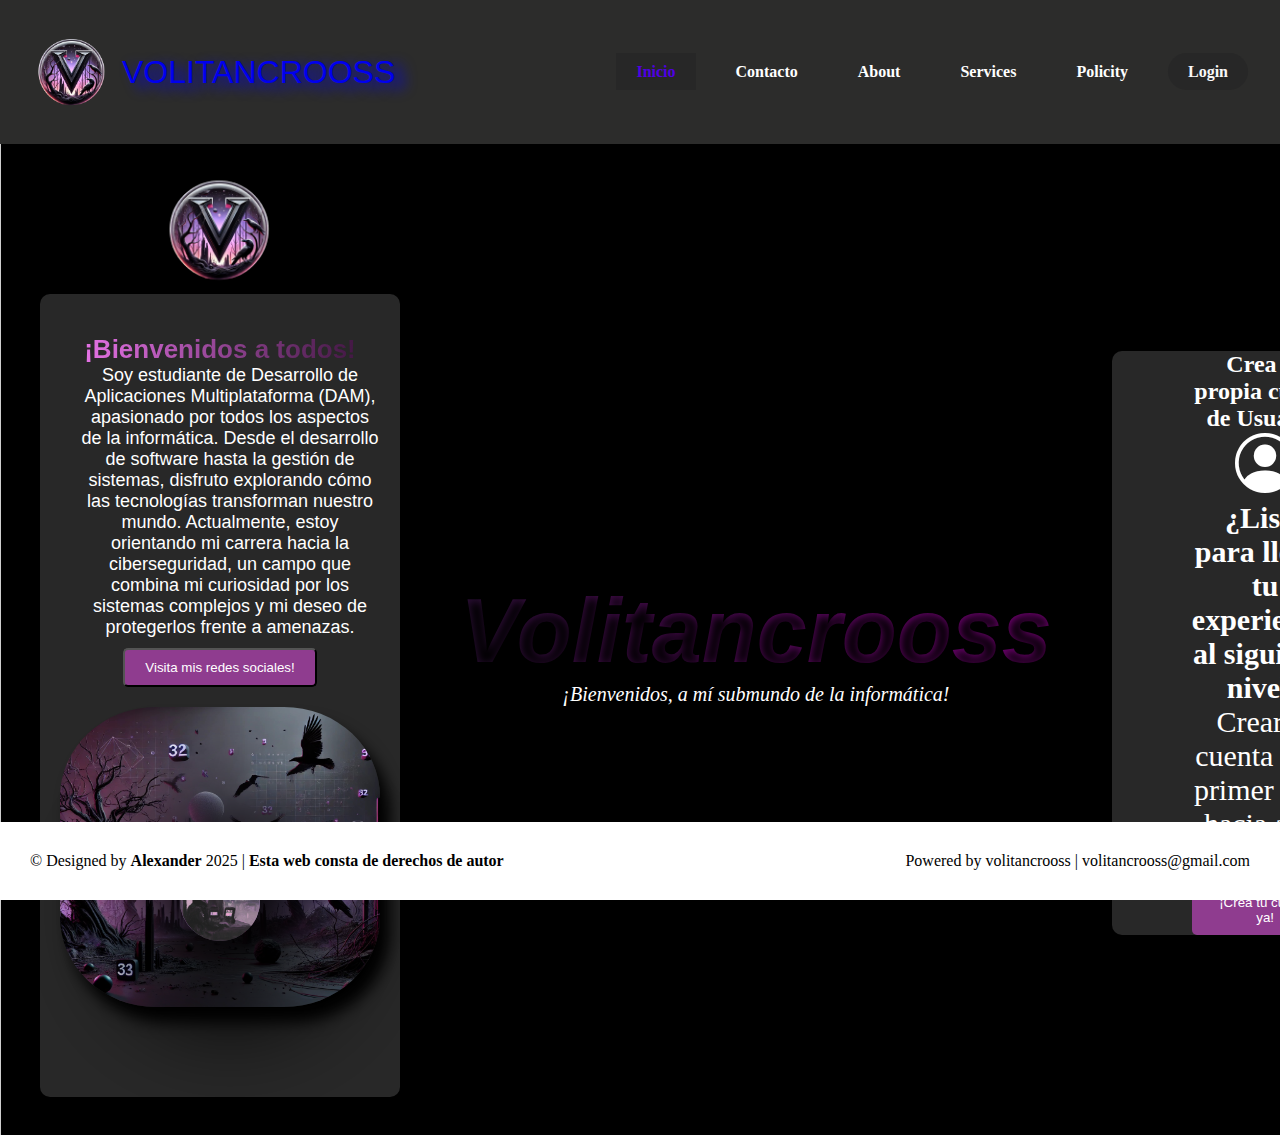
==== index.html @ 4f25a0d3 "Subida 2 Actualizado" ====
<!DOCTYPE html>
<html lang="en">
<head>
    <meta charset="UTF-8">
    <meta name="viewport" content="width=device-width, initial-scale=1.0">
    <link rel="stylesheet" href="style.css">
    <title>Web</title>
    <link rel="stylesheet" href="https://cdn.jsdelivr.net/npm/bootstrap-icons@1.11.3/font/bootstrap-icons.min.css">
</head>
<body>
    <header>
        <img src="assets/logo.png" alt="logo" class="logo">
        <h1 class="title"><a href="#">volitancrooss</a></h1>
        <button id="open" class="abrir"><i class="bi bi-list"></i></button>
        <nav class="nav" id="nav">
            <button id="cerrar" class="cerrar"><i class="bi bi-x-circle-fill"></i></button>
            <ul class="nav-list">
                <li><a href="#" class="activo">Inicio</a></li>
                <li><a href="#">Contacto</a></li>
                <li><a href="#">About</a></li>
                <li><a href="#">Services</a></li>
                <li><a href="#">Policity</a></li>
                <li><a href="#" class="login">Login</a></li>
            </ul>
        </nav>
    </header>
    <div class="web-content">
        <section class="presentation">
            <div class="columna content-1">
                <img src="assets/logo.png" alt="img">
                <div class="tarjeta-visita">
                    <h1>¡Bienvenidos a todos!</h1>
                    <p>Soy estudiante de Desarrollo de Aplicaciones Multiplataforma (DAM), apasionado por todos los aspectos de la informática. Desde el desarrollo de software hasta la gestión de sistemas, disfruto explorando cómo las tecnologías transforman nuestro mundo. Actualmente, estoy orientando mi carrera hacia la ciberseguridad, un campo que combina mi curiosidad por los sistemas complejos y mi deseo de protegerlos frente a amenazas.</p>
                    <button>Visita mis redes sociales!</button>
                    <br>
                    <img src="assets/socials.jpg" alt="img" class="fondo-img">
                    <img src="assets/hax0r.png" alt="post" class="circulo-img">
                </div>
            </div>
            <div class="columna content-2">    
                <h1>Volitancrooss</h1>
                <p>¡Bienvenidos, a mí submundo de la informática!</p>
                
            </div>
            <div class="columna content-3">
                <div class="tarjeta-login">
                    <h2>Crea tu propia cuenta de Usuario.</h2>
                    <i class="bi bi-person-circle"></i>
                    <p><strong>¿Listo para llevar tu experiencia al siguiente nivel?</strong> Crear tu cuenta es el primer paso hacia algo increíble.</p>
                    <button>¡Crea tu cuenta ya!</button>
                </div>
            </div>
        </section>
    </div>
    <footer>
        <p>&copy; Designed by <strong>Alexander</strong> 2025 | <strong>Esta web consta de derechos de autor</strong></p>
        <p>Powered by volitancrooss | volitancrooss@gmail.com</p>
    </footer>
    <script src="main.js"></script>
</body>
</html>
---- style.css ----
* {
    margin: 0;
    padding: 0;
    box-sizing: border-box;
    
}

body {
    
    
    background: url("/assets/bg.jpg") no-repeat;
    background-size: cover 100% 100vh;
    width: 100%;
    height: 60vh;
    
    
    
}

@media screen and (max-width: 768px) {
    body {
        background-size: auto 100%; 
        background-position: center top; 
        height: 160vh;
    }
}



header {
    display: flex;
    position: fixed;
    width: 100%;
    top: 0;
    align-items: center;
    justify-content: space-around;
    padding: 2rem;
    background-color: rgb(44, 44, 43);
    z-index: 100;
}

header h1 a {
    text-decoration: none;
}

header h1 a:hover {
    color: gray !important;
}


.logo{
    max-width: 5rem;
    background-color: transparent;
    cursor: pointer;
    flex-grow: 1;
    
}

.title {
    
    flex-grow: 3;
    font-family: Impact, Haettenschweiler, 'Arial Narrow Bold', sans-serif;
    font-weight: 100;
    text-transform: uppercase;
    text-shadow: 10px 5px 13px;
    padding: 0px 0px 0px 10px;
    
    
}


.nav-list {
    list-style: none;
    display: flex; 
    gap: 20px;
    background-color: transparent;
    flex-grow: 1;
    
    
}

.nav-list li a {
    text-decoration: none;
    color: white;
    font-weight: bold;
    background-color: transparent;
    padding: 10px 20px;
    
    transition: color 0.3s;
}

.nav-list li a:hover {
    color: #5000e4;
    background-color: rgb(39, 39, 39);
}

.nav-list li .activo {
    color: #5000e4;
    background-color: rgb(39, 39, 39);
}

.nav-list li .login {
    color: #f8f8f8;
    background-color: rgb(39, 39, 39);
    border-radius: 20px;
}

.nav-list li .login:hover {
    color: green;
}



.abrir, .cerrar {
    display: none;
}

@media screen and (max-width: 1020px) {
    .abrir, .cerrar {
        display: block;
        border: 0;
        font-size: 2rem;
        background-color: transparent;
        cursor: pointer;
    }

    .abrir {
        color: #ebebeb;
    }

    .cerrar {
        color: white;
    }

    .nav {
        opacity: 0;
        visibility: hidden;
    }

    .nav {

        display: flex;
        flex-direction: column;
        align-items: end;
        gap: 1rem;
        position: fixed;
        top: 0;
        right: 0;
        bottom: 0;
        padding: 2rem;
        background-color: rgb(15, 15, 15);
        box-shadow: 0 0 0 100vmax rgba(0, 0, 0, .5);
    }

    .nav.visible {
        opacity: 1;
        visibility: visible;
    }

    .nav-list {
        flex-direction: column;
        align-items: end;
    }

    .nav-list a {
        color: white;
    }

}

/* Web Content */

.web-content {
    width: 100%;
    
    position: relative;
    bottom: 130px;
}

.presentation {
    display: grid;
    grid-template-columns: 1fr 2fr 1fr;
    gap: 20px;
    padding: 0px 20px 0px 20px;
    height: 60vh;
    text-align: center;
    color: white;
    margin-top: 300px;

}

.columna {
    background-color: transparent !important;
    padding: 20px;
    text-align: center;
    border-radius: 8px;
    
    position: relative;
    bottom: 20px;
}



/* Contenido1 */



.content-1 img {
    width: 120px;
    max-width: 100%;
    position: relative;
    height: auto;
    z-index: 98;
    
}
/* Tarjeta de visita */

.content-1 .tarjeta-visita {
    background-color: rgba(82, 82, 82, 0.486);
    padding: 40px 20px 0px 20px;
    height: 75%;
    border-radius: 10px;
    margin-bottom: 0px;
}
.content-1 .tarjeta-visita h1 {
    font-size: 26px;
    font-family: 'Gill Sans', 'Gill Sans MT', Calibri, 'Trebuchet MS', sans-serif;
    background: linear-gradient(to right, rgb(243, 122, 243), rgb(52, 16, 53));
    -webkit-background-clip: text;
    -webkit-text-fill-color: transparent;
    
}


.content-1 .tarjeta-visita p {
    font-size: 18px;
    font-family: 'Gill Sans', 'Gill Sans MT', Calibri, 'Trebuchet MS', sans-serif;
    
    margin-left: 20px;
}

.content-1 .tarjeta-visita button {
    margin-top: 10px;
    background-color: rgb(143, 60, 143);
    color: white;
    padding: 10px 20px;
    border-radius: 5px;
    cursor: pointer;
}

.content-1 .tarjeta-visita button:hover {
    background-color: rgb(100, 32, 100);
}

.content-1 .tarjeta-visita .fondo-img {
    width: 90%;
    box-shadow: 10px 15px 15px black;
    margin-top: 20px;
    border-radius: 30%;
    
}

.content-1 .tarjeta-visita .circulo-img {
    width: 30%;
    margin-top: 20px;
    border-radius: 50%;
    box-shadow: 10px 10px 100px 70px rgb(0, 0, 0);
    position: relative;
    filter: hue-rotate(270deg);
    bottom: 300px;
    
    
}







/* Contenido2 */

.content-2 {
    position: relative;
    align-content: center;
}

.content-2 h1 {
    
    font-family: 'Gill Sans', 'Gill Sans MT', Calibri, 'Trebuchet MS', sans-serif;
    font-size: 90px;
    font-style: italic;
    background: linear-gradient(to left, purple, rgb(45, 16, 56));
    -webkit-background-clip: text;
    -webkit-text-fill-color: transparent;
    text-shadow: 1px 2px 10px black;
    align-content: center;
    
}


.content-2 p {
    max-width: 500px;
    margin: auto;
    font-style: italic;
    font-size: 20px;
}



/* Contenido3 */

.content-3 .tarjeta-login {
    background-color: rgba(82, 82, 82, 0.486);
    padding: 20px;
    padding: 40px 20px 70px 20px;
    border-radius: 10px;
}

.content-3 {
    position: relative;
    align-content: center;
}

.content-3 h2 {
    
    
}

.content-3 p {
    text-align: center;
    
    font-size: 30px;
}

.presentation .content-3 i {
    font-size: 60px;
    padding: 0px 0px;
}



.content-3 button {
    margin-top: 10px;
    background-color: rgb(143, 60, 143);
    color: white;
    border: none;
    padding: 10px 20px;
    border-radius: 5px;
    cursor: pointer;
}

/* Ajustes content dispositivos moviles */

/* Ajuste  para dispositivos móviles */
@media screen and (max-width: 2780px) {
    .content-1 .tarjeta-visita .circulo-img {
        bottom: 290px;
    }
}

@media screen and (max-width: 2500px) {
    
    

    .content-1 .tarjeta-visita .fondo-img {
        width: 100%;
        height: 500px;
    }

    .content-1 .tarjeta-visita .circulo-img {
        bottom: 240px;
        width: 25%;
    }
    
}



@media screen and (max-width: 1410px) {

    .content-1 .tarjeta-visita{
        
        height: 85%;
        
    }

    .content-1 .tarjeta-visita p {
        min-width: 300px;
    }
    .content-1 .tarjeta-visita .fondo-img {
        width: 400px;
        height: 300px;
    }
    .content-1 .tarjeta-visita .circulo-img {
        bottom: 170px;

    }

    .content-3 .tarjeta-login {
        padding: 0px 80px 0px 80px;
    }
}

@media screen and (max-width: 1255px) {
    
    .web-content {
        height: 100vh;
    }

    .presentation {
        grid-template-columns: 1fr; /* Cambia a una sola columna */
        gap: 10px; /* Ajusta el espacio entre los elementos */
        padding: 10px; /* Reduce el padding */
        margin-top: 150px; /* Ajusta el margen superior si es necesario */
    }

    .columna {
        padding: 130px 0px 110px 0px; /* Reduce el padding de las columnas */
    }

    .content-1 {
        order: 2;
    }

    .content-1 .tarjeta-visita .fondo-img {
        width: 500px !important;
        height: 400px;
        left: 100px;
        z-index: 87;
    }

    .content-1 .tarjeta-visita .circulo-img {
    
        width: 110px;
        right: 200px;
        border: 1px solid red;
        height: 15%;
        z-index: 88;
        bottom: 90px;
        
    }
    }

    @media screen and (max-width: 693px) {
    
        .content-1 .tarjeta-visita .fondo-img {
            width: 300px !important;
            height: 250px;
            left: 40px;
            
        }
        .content-1 .tarjeta-visita .circulo-img {
            width: 100px;
            bottom: 60px !important;
            right: 160px;
        }
    
        
    }

    


/* Footer */

footer {
    background-color: white;
    position: fixed;
    bottom: 0;
    width: 100%;
    padding: 30px;
    display: flex;
    justify-content: space-between;
    z-index: 99;
    
}
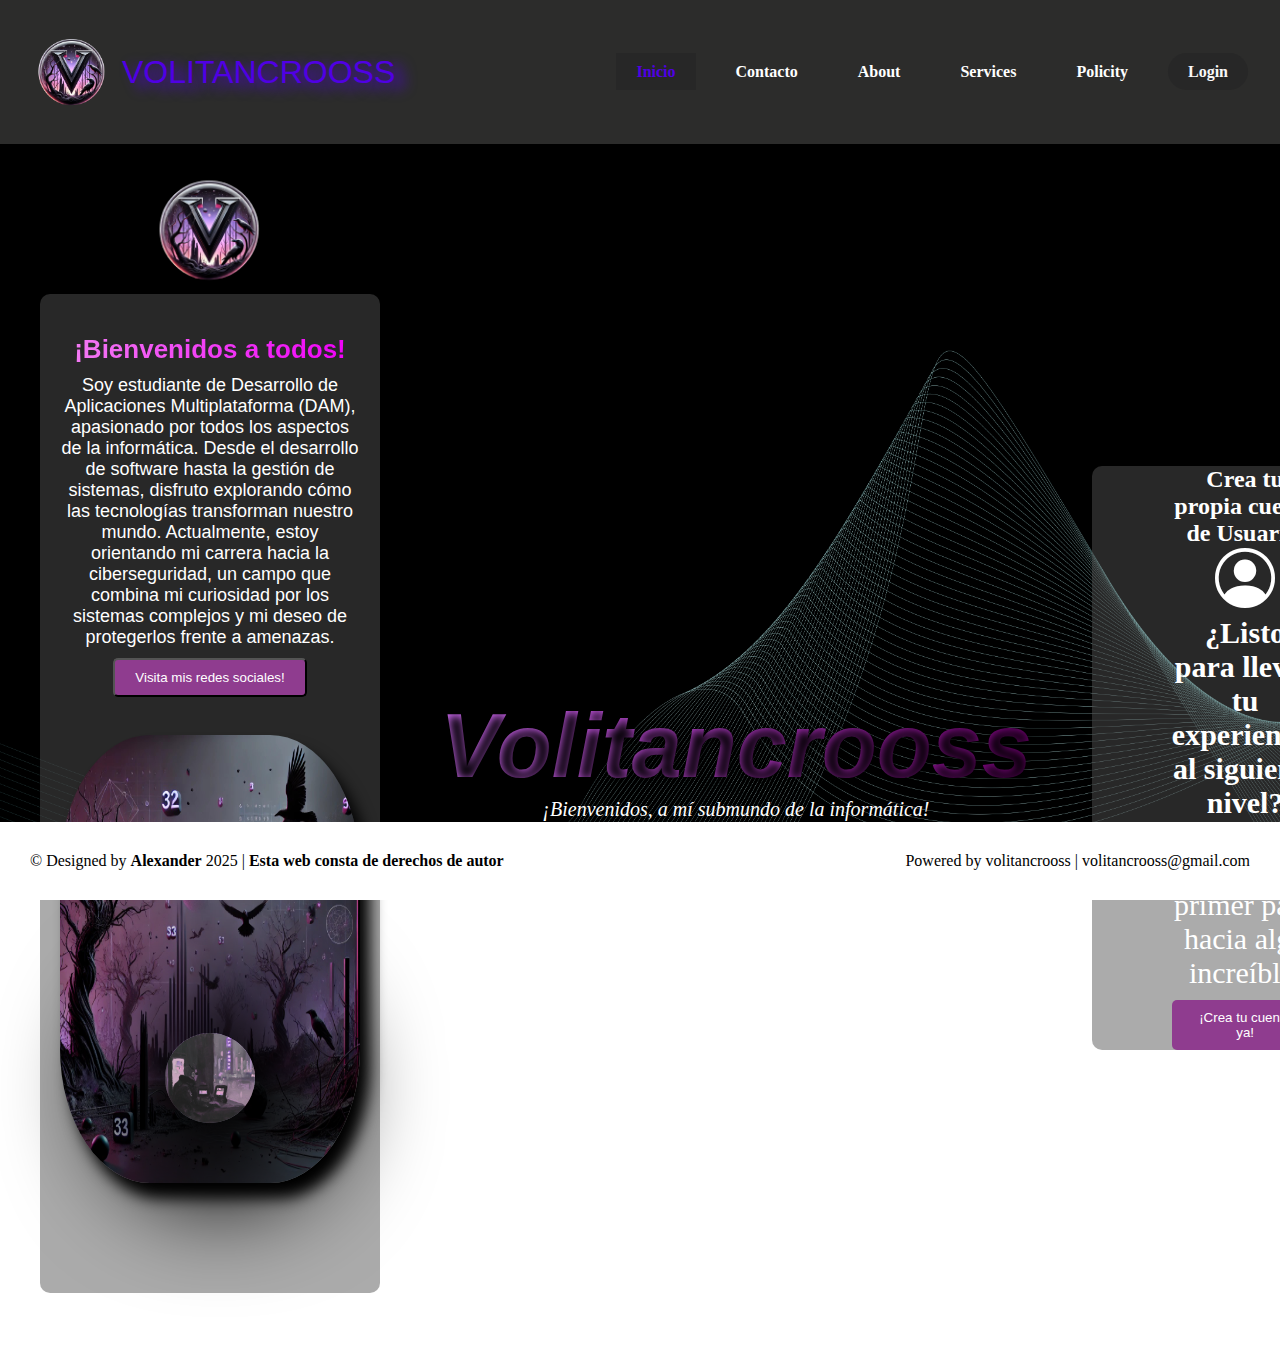
==== commit 6c466674: "Actualización: Feed finalizada" ====
--- a/index.html
+++ b/index.html
@@ -1,5 +1,5 @@
 <!DOCTYPE html>
-<html lang="en">
+<html lang="es">
 <head>
     <meta charset="UTF-8">
     <meta name="viewport" content="width=device-width, initial-scale=1.0">
@@ -12,7 +12,7 @@
         <img src="assets/logo.png" alt="logo" class="logo">
         <h1 class="title"><a href="#">volitancrooss</a></h1>
         <button id="open" class="abrir"><i class="bi bi-list"></i></button>
-        <nav class="nav" id="nav">
+        <nav>
             <button id="cerrar" class="cerrar"><i class="bi bi-x-circle-fill"></i></button>
             <ul class="nav-list">
                 <li><a href="#" class="activo">Inicio</a></li>
@@ -24,7 +24,7 @@
             </ul>
         </nav>
     </header>
-    <div class="web-content">
+    <main class="web-content">
         <section class="presentation">
             <div class="columna content-1">
                 <img src="assets/logo.png" alt="img">
@@ -51,7 +51,7 @@
                 </div>
             </div>
         </section>
-    </div>
+    </main>
     <footer>
         <p>&copy; Designed by <strong>Alexander</strong> 2025 | <strong>Esta web consta de derechos de autor</strong></p>
         <p>Powered by volitancrooss | volitancrooss@gmail.com</p>
--- a/style.css
+++ b/style.css
@@ -6,22 +6,29 @@
 }
 
 body {
-    
-    
-    background: url("/assets/bg.jpg") no-repeat;
-    background-size: cover 100% 100vh;
+    background: url("assets/bg.jpg") no-repeat center center fixed;
+    background-size: cover;
     width: 100%;
-    height: 60vh;
-    
-    
-    
-}
-
+    height: 40vh;
+    margin: 0;
+    padding: 0;
+    box-sizing: border-box;
+}
+
+/* Media queries para diferentes tamaños de pantalla */
 @media screen and (max-width: 768px) {
     body {
-        background-size: auto 100%; 
-        background-position: center top; 
-        height: 160vh;
+        background-size: cover;
+        background-position: center top;
+        height: 100vh;
+    }
+}
+
+@media screen and (max-width: 1255px) {
+    body {
+        background-size: cover;
+        background-position: center center;
+        height: 100vh;
     }
 }
 
@@ -40,6 +47,7 @@
 }
 
 header h1 a {
+    color: #5000e4;
     text-decoration: none;
 }
 
@@ -132,12 +140,12 @@
         color: white;
     }
 
-    .nav {
+    nav {
         opacity: 0;
         visibility: hidden;
     }
 
-    .nav {
+    nav {
 
         display: flex;
         flex-direction: column;
@@ -225,9 +233,10 @@
 .content-1 .tarjeta-visita h1 {
     font-size: 26px;
     font-family: 'Gill Sans', 'Gill Sans MT', Calibri, 'Trebuchet MS', sans-serif;
-    background: linear-gradient(to right, rgb(243, 122, 243), rgb(52, 16, 53));
+    background: linear-gradient(to right, rgb(243, 122, 243), rgb(240, 2, 248));
     -webkit-background-clip: text;
     -webkit-text-fill-color: transparent;
+    
     
 }
 
@@ -236,7 +245,7 @@
     font-size: 18px;
     font-family: 'Gill Sans', 'Gill Sans MT', Calibri, 'Trebuchet MS', sans-serif;
     
-    margin-left: 20px;
+    margin-top: 10px;
 }
 
 .content-1 .tarjeta-visita button {
@@ -252,22 +261,32 @@
     background-color: rgb(100, 32, 100);
 }
 
+.content-1 .tarjeta-visita {
+    display: flex;
+    justify-content: center;
+    align-items: center;
+    flex-direction: column;
+}
+
 .content-1 .tarjeta-visita .fondo-img {
-    width: 90%;
+    width: 100%;
     box-shadow: 10px 15px 15px black;
     margin-top: 20px;
+    margin-left: 0px;
     border-radius: 30%;
+    height: 25vh !important;
+    left: 0px;
     
 }
 
 .content-1 .tarjeta-visita .circulo-img {
-    width: 30%;
+    width: 25%;
     margin-top: 20px;
     border-radius: 50%;
     box-shadow: 10px 10px 100px 70px rgb(0, 0, 0);
-    position: relative;
+    
     filter: hue-rotate(270deg);
-    bottom: 300px;
+    bottom: 160px !important;
     
     
 }
@@ -290,7 +309,7 @@
     font-family: 'Gill Sans', 'Gill Sans MT', Calibri, 'Trebuchet MS', sans-serif;
     font-size: 90px;
     font-style: italic;
-    background: linear-gradient(to left, purple, rgb(45, 16, 56));
+    background: linear-gradient(to left, purple, rgb(217, 112, 255));
     -webkit-background-clip: text;
     -webkit-text-fill-color: transparent;
     text-shadow: 1px 2px 10px black;
@@ -322,10 +341,7 @@
     align-content: center;
 }
 
-.content-3 h2 {
-    
-    
-}
+
 
 .content-3 p {
     text-align: center;
@@ -353,29 +369,63 @@
 /* Ajustes content dispositivos moviles */
 
 /* Ajuste  para dispositivos móviles */
+
+@media screen and (max-width: 2800px) {
+    
+    
+
+    .content-1 .tarjeta-visita .fondo-img {
+        width: 500px !important;
+        height: 500px !important;
+    }
+
+    .content-1 .tarjeta-visita .circulo-img {
+        width: 30% !important;
+        bottom: 300px !important;
+    }
+    
+}
+
+@media screen and (min-width: 2800px) {
+    
+    
+
+    .content-1 .tarjeta-visita .fondo-img {
+        width: 500px !important;
+        height: 500px !important;
+    }
+
+    .content-1 .tarjeta-visita .circulo-img {
+        width: 30% !important;
+        bottom: 300px !important;
+    }
+    
+}
+
+
 @media screen and (max-width: 2780px) {
     .content-1 .tarjeta-visita .circulo-img {
-        bottom: 290px;
-    }
-}
-
-@media screen and (max-width: 2500px) {
-    
-    
-
+        bottom: 240px !important;
+    }
+}
+
+
+@media screen and (min-width: 1411px) {
+    .content-1 .tarjeta-visita{
+        
+        height: 83%;
+        
+    }
+    
     .content-1 .tarjeta-visita .fondo-img {
-        width: 100%;
-        height: 500px;
-    }
-
+        width: 400px;
+        height: 210px;
+    }
     .content-1 .tarjeta-visita .circulo-img {
-        bottom: 240px;
-        width: 25%;
-    }
-    
-}
-
-
+        bottom: 130px;
+
+    }
+}
 
 @media screen and (max-width: 1410px) {
 
@@ -393,7 +443,7 @@
         height: 300px;
     }
     .content-1 .tarjeta-visita .circulo-img {
-        bottom: 170px;
+        bottom: 170px !important;
 
     }
 
@@ -403,6 +453,7 @@
 }
 
 @media screen and (max-width: 1255px) {
+    
     
     .web-content {
         height: 100vh;
@@ -416,7 +467,7 @@
     }
 
     .columna {
-        padding: 130px 0px 110px 0px; /* Reduce el padding de las columnas */
+        padding: 10px 0px 110px 0px; /* Reduce el padding de las columnas */
     }
 
     .content-1 {
@@ -426,34 +477,65 @@
     .content-1 .tarjeta-visita .fondo-img {
         width: 500px !important;
         height: 400px;
-        left: 100px;
+        
         z-index: 87;
     }
 
     .content-1 .tarjeta-visita .circulo-img {
     
-        width: 110px;
-        right: 200px;
+        width: 170px !important;
+        
         border: 1px solid red;
-        height: 15%;
+        height: 20%;
         z-index: 88;
-        bottom: 90px;
-        
-    }
-    }
+        bottom: 300px !important;
+
+        
+    }
+    .content-2 h1 {
+        font-size: 50px;
+        margin-top: 140px !important;
+    }
+}
 
     @media screen and (max-width: 693px) {
     
         .content-1 .tarjeta-visita .fondo-img {
-            width: 300px !important;
+            width: 400px !important;
             height: 250px;
-            left: 40px;
+            
+            
+        }
+        .content-1 .tarjeta-visita .circulo-img {
+            width: 100px !important;
+            height: 100px;
+            bottom: 230px !important;
+            
+        }
+    
+        
+    }
+
+    @media screen and (max-width: 463px) {
+    
+        .content-1 .tarjeta-visita {
+            background: transparent;
+        }
+        
+        .content-1 .tarjeta-visita .fondo-img {
+            width: 320px !important;
+            height: 250px;
+            left: 0px !important;
             
         }
         .content-1 .tarjeta-visita .circulo-img {
             width: 100px;
-            bottom: 60px !important;
-            right: 160px;
+            bottom: 220px !important;
+            right: 0px;
+        }
+
+        .content-3 .tarjeta-login {
+            background: transparent;
         }
     
         
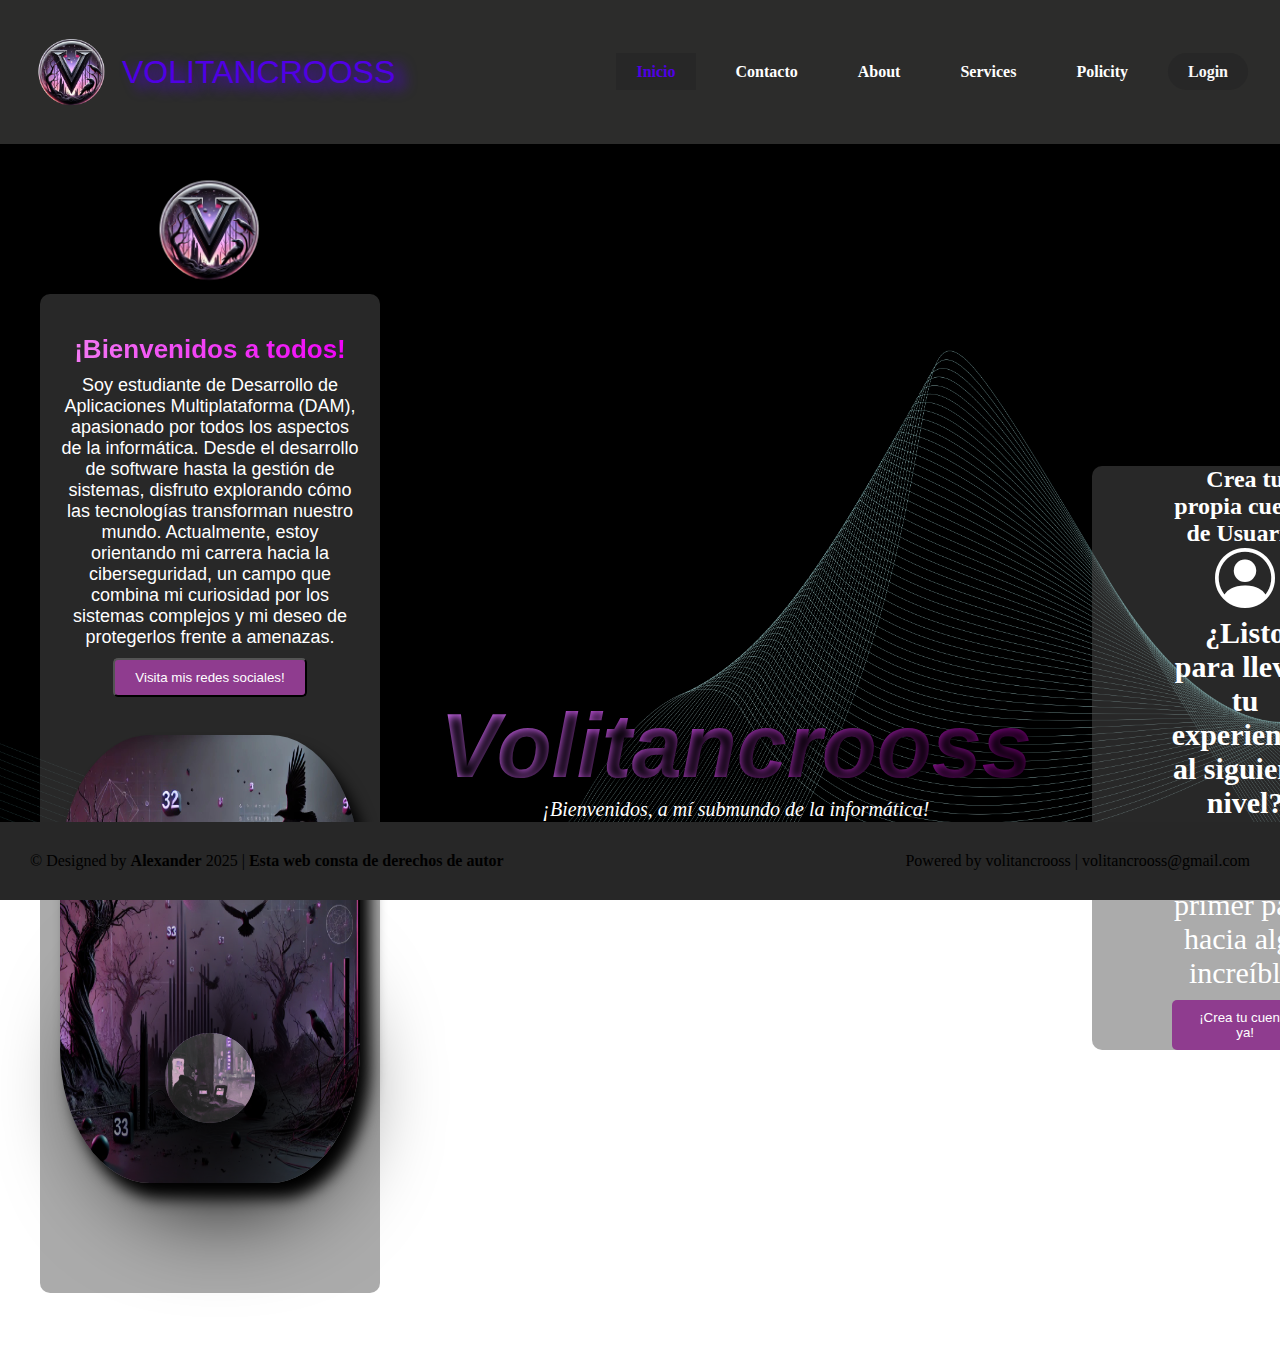
==== commit 5adea9ac: "Mover archivos al directorio raíz para GitHub Pages" ====
--- a/index.html
+++ b/index.html
@@ -12,15 +12,15 @@
         <img src="assets/logo.png" alt="logo" class="logo">
         <h1 class="title"><a href="#">volitancrooss</a></h1>
         <button id="open" class="abrir"><i class="bi bi-list"></i></button>
-        <nav>
+        <nav class="nav" id="nav">
             <button id="cerrar" class="cerrar"><i class="bi bi-x-circle-fill"></i></button>
             <ul class="nav-list">
-                <li><a href="#" class="activo">Inicio</a></li>
+                <li><a href="index.html" class="activo">Inicio</a></li>
                 <li><a href="#">Contacto</a></li>
                 <li><a href="#">About</a></li>
                 <li><a href="#">Services</a></li>
                 <li><a href="#">Policity</a></li>
-                <li><a href="#" class="login">Login</a></li>
+                <li><a href="login/login.html" class="login">Login</a></li>
             </ul>
         </nav>
     </header>
--- a/style.css
+++ b/style.css
@@ -234,6 +234,7 @@
     font-size: 26px;
     font-family: 'Gill Sans', 'Gill Sans MT', Calibri, 'Trebuchet MS', sans-serif;
     background: linear-gradient(to right, rgb(243, 122, 243), rgb(240, 2, 248));
+    background-clip: text;
     -webkit-background-clip: text;
     -webkit-text-fill-color: transparent;
     
@@ -310,7 +311,7 @@
     font-size: 90px;
     font-style: italic;
     background: linear-gradient(to left, purple, rgb(217, 112, 255));
-    -webkit-background-clip: text;
+    background-clip: text;
     -webkit-text-fill-color: transparent;
     text-shadow: 1px 2px 10px black;
     align-content: center;
@@ -547,8 +548,8 @@
 /* Footer */
 
 footer {
-    background-color: white;
-    position: fixed;
+    background-color: rgb(39, 39, 39);
+    position: fixed ;
     bottom: 0;
     width: 100%;
     padding: 30px;
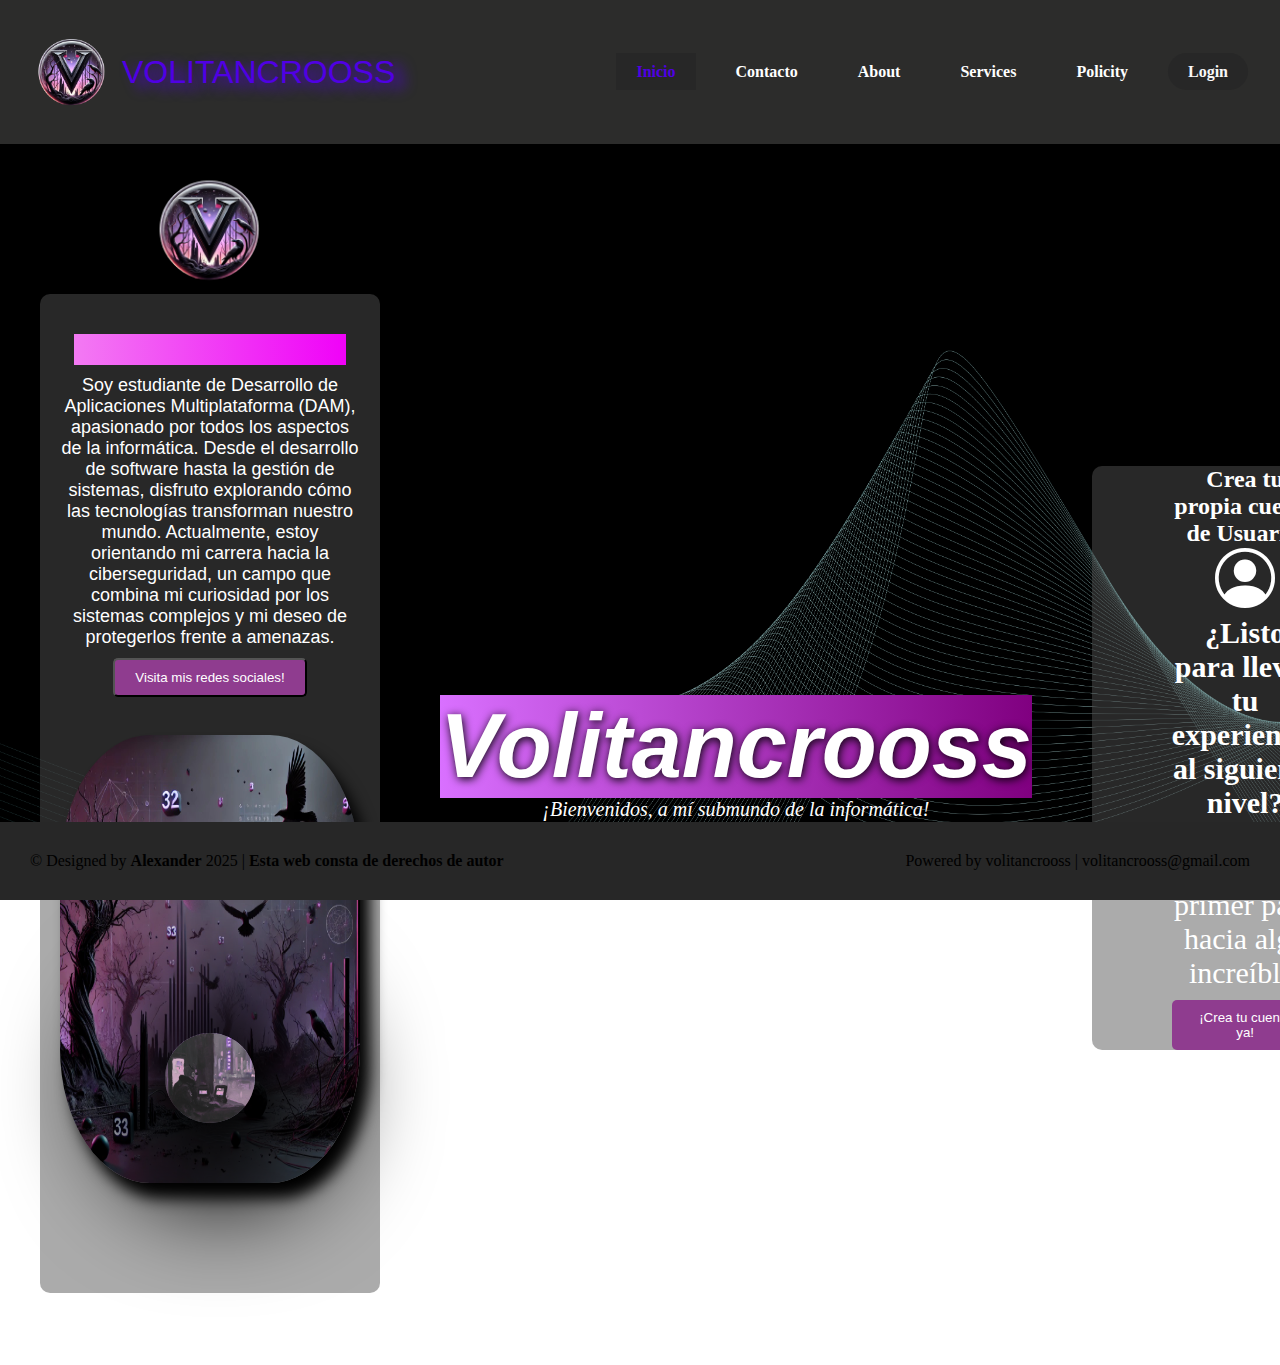
==== commit 67a36c47: "Resolver Conflictos" ====
--- a/index.html
+++ b/index.html
@@ -12,7 +12,7 @@
         <img src="assets/logo.png" alt="logo" class="logo">
         <h1 class="title"><a href="#">volitancrooss</a></h1>
         <button id="open" class="abrir"><i class="bi bi-list"></i></button>
-        <nav class="nav" id="nav">
+        <nav>
             <button id="cerrar" class="cerrar"><i class="bi bi-x-circle-fill"></i></button>
             <ul class="nav-list">
                 <li><a href="index.html" class="activo">Inicio</a></li>
--- a/style.css
+++ b/style.css
@@ -234,7 +234,10 @@
     font-size: 26px;
     font-family: 'Gill Sans', 'Gill Sans MT', Calibri, 'Trebuchet MS', sans-serif;
     background: linear-gradient(to right, rgb(243, 122, 243), rgb(240, 2, 248));
+<<<<<<< HEAD
     background-clip: text;
+=======
+>>>>>>> 6c46667420c534d3c21b2219b3b619f3442063d0
     -webkit-background-clip: text;
     -webkit-text-fill-color: transparent;
     
@@ -311,7 +314,11 @@
     font-size: 90px;
     font-style: italic;
     background: linear-gradient(to left, purple, rgb(217, 112, 255));
+<<<<<<< HEAD
     background-clip: text;
+=======
+    -webkit-background-clip: text;
+>>>>>>> 6c46667420c534d3c21b2219b3b619f3442063d0
     -webkit-text-fill-color: transparent;
     text-shadow: 1px 2px 10px black;
     align-content: center;
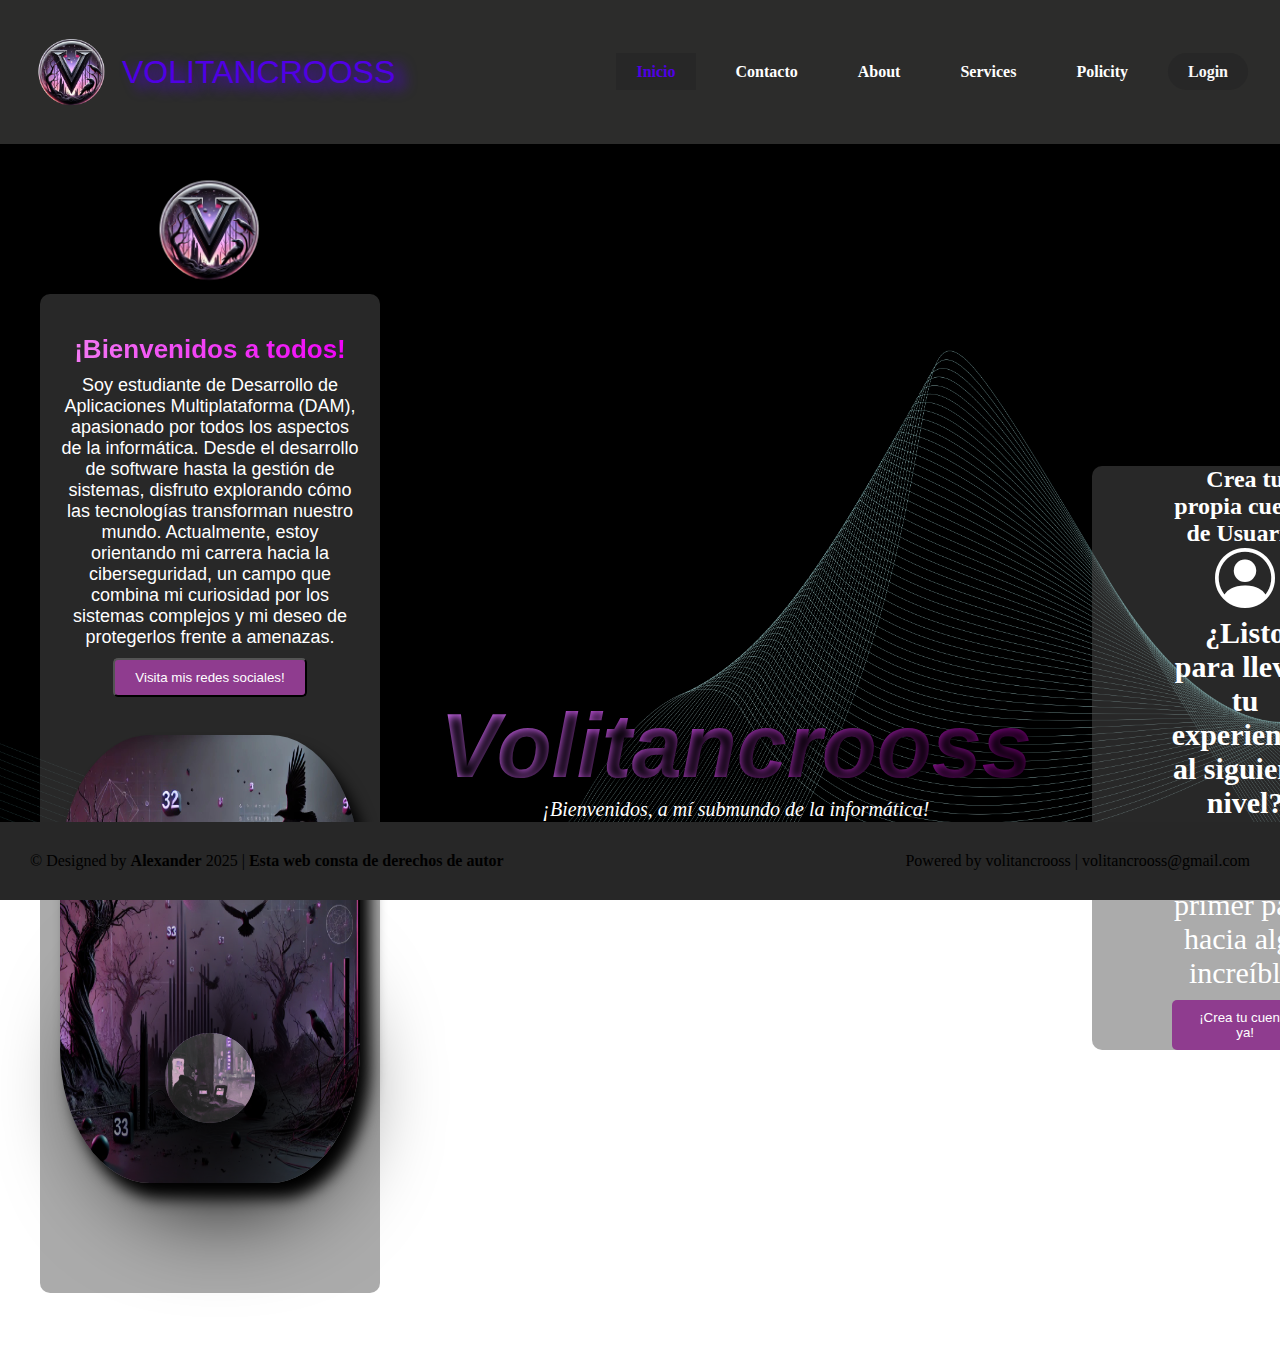
==== commit efed47d5: "Actualizando: Numero 8 (Pruebas)" ====
--- a/index.html
+++ b/index.html
@@ -8,54 +8,56 @@
     <link rel="stylesheet" href="https://cdn.jsdelivr.net/npm/bootstrap-icons@1.11.3/font/bootstrap-icons.min.css">
 </head>
 <body>
-    <header>
-        <img src="assets/logo.png" alt="logo" class="logo">
-        <h1 class="title"><a href="#">volitancrooss</a></h1>
-        <button id="open" class="abrir"><i class="bi bi-list"></i></button>
-        <nav>
-            <button id="cerrar" class="cerrar"><i class="bi bi-x-circle-fill"></i></button>
-            <ul class="nav-list">
-                <li><a href="index.html" class="activo">Inicio</a></li>
-                <li><a href="#">Contacto</a></li>
-                <li><a href="#">About</a></li>
-                <li><a href="#">Services</a></li>
-                <li><a href="#">Policity</a></li>
-                <li><a href="login/login.html" class="login">Login</a></li>
-            </ul>
-        </nav>
-    </header>
-    <main class="web-content">
-        <section class="presentation">
-            <div class="columna content-1">
-                <img src="assets/logo.png" alt="img">
-                <div class="tarjeta-visita">
-                    <h1>¡Bienvenidos a todos!</h1>
-                    <p>Soy estudiante de Desarrollo de Aplicaciones Multiplataforma (DAM), apasionado por todos los aspectos de la informática. Desde el desarrollo de software hasta la gestión de sistemas, disfruto explorando cómo las tecnologías transforman nuestro mundo. Actualmente, estoy orientando mi carrera hacia la ciberseguridad, un campo que combina mi curiosidad por los sistemas complejos y mi deseo de protegerlos frente a amenazas.</p>
-                    <button>Visita mis redes sociales!</button>
-                    <br>
-                    <img src="assets/socials.jpg" alt="img" class="fondo-img">
-                    <img src="assets/hax0r.png" alt="post" class="circulo-img">
+    <div class="container">
+        <header>
+            <img src="assets/logo.png" alt="logo" class="logo">
+            <h1 class="title"><a href="#">volitancrooss</a></h1>
+            <button id="open" class="abrir"><i class="bi bi-list"></i></button>
+            <nav id="nav" class="nav">
+                <button id="cerrar" class="cerrar"><i class="bi bi-x-circle-fill"></i></button>
+                <ul class="nav-list">
+                    <li><a href="index.html" class="activo">Inicio</a></li>
+                    <li><a href="#">Contacto</a></li>
+                    <li><a href="#">About</a></li>
+                    <li><a href="#">Services</a></li>
+                    <li><a href="#">Policity</a></li>
+                    <li><a href="login/login.html" class="login">Login</a></li>
+                </ul>
+            </nav>
+        </header>
+        <main class="web-content">
+            <section class="presentation">
+                <div class="columna content-1">
+                    <img src="assets/logo.png" id="img-tarjeta" alt="img">
+                    <div class="tarjeta-visita">
+                        <h1>¡Bienvenidos a todos!</h1>
+                        <p>Soy estudiante de Desarrollo de Aplicaciones Multiplataforma (DAM), apasionado por todos los aspectos de la informática. Desde el desarrollo de software hasta la gestión de sistemas, disfruto explorando cómo las tecnologías transforman nuestro mundo. Actualmente, estoy orientando mi carrera hacia la ciberseguridad, un campo que combina mi curiosidad por los sistemas complejos y mi deseo de protegerlos frente a amenazas.</p>
+                        <button>Visita mis redes sociales!</button>
+                        <br>
+                        <img src="assets/socials.jpg" alt="img" class="fondo-img">
+                        <img src="assets/hax0r.png" alt="post" class="circulo-img">
+                    </div>
                 </div>
-            </div>
-            <div class="columna content-2">    
-                <h1>Volitancrooss</h1>
-                <p>¡Bienvenidos, a mí submundo de la informática!</p>
-                
-            </div>
-            <div class="columna content-3">
-                <div class="tarjeta-login">
-                    <h2>Crea tu propia cuenta de Usuario.</h2>
-                    <i class="bi bi-person-circle"></i>
-                    <p><strong>¿Listo para llevar tu experiencia al siguiente nivel?</strong> Crear tu cuenta es el primer paso hacia algo increíble.</p>
-                    <button>¡Crea tu cuenta ya!</button>
+                <div class="columna content-2">    
+                    <h1>Volitancrooss</h1>
+                    <p>¡Bienvenidos, a mí submundo de la informática!</p>
+                    
                 </div>
-            </div>
-        </section>
-    </main>
-    <footer>
-        <p>&copy; Designed by <strong>Alexander</strong> 2025 | <strong>Esta web consta de derechos de autor</strong></p>
-        <p>Powered by volitancrooss | volitancrooss@gmail.com</p>
-    </footer>
+                <div class="columna content-3">
+                    <div class="tarjeta-login">
+                        <h2>Crea tu propia cuenta de Usuario.</h2>
+                        <i class="bi bi-person-circle"></i>
+                        <p><strong>¿Listo para llevar tu experiencia al siguiente nivel?</strong> Crear tu cuenta es el primer paso hacia algo increíble.</p>
+                        <button>¡Crea tu cuenta ya!</button>
+                    </div>
+                </div>
+            </section>
+        </main>
+    </div>
+        <footer>
+            <p>&copy; Designed by <strong>Alexander</strong> 2025 | <strong>Esta web consta de derechos de autor</strong></p>
+            <p>Powered by volitancrooss | volitancrooss@gmail.com</p>
+        </footer>
     <script src="main.js"></script>
 </body>
 </html>--- a/style.css
+++ b/style.css
@@ -9,7 +9,10 @@
     background: url("assets/bg.jpg") no-repeat center center fixed;
     background-size: cover;
     width: 100%;
-    height: 40vh;
+    display: flex;
+    flex-direction: column;
+    
+    height: 100vh;
     margin: 0;
     padding: 0;
     box-sizing: border-box;
@@ -180,7 +183,6 @@
 
 .web-content {
     width: 100%;
-    
     position: relative;
     bottom: 130px;
 }
@@ -234,10 +236,7 @@
     font-size: 26px;
     font-family: 'Gill Sans', 'Gill Sans MT', Calibri, 'Trebuchet MS', sans-serif;
     background: linear-gradient(to right, rgb(243, 122, 243), rgb(240, 2, 248));
-<<<<<<< HEAD
     background-clip: text;
-=======
->>>>>>> 6c46667420c534d3c21b2219b3b619f3442063d0
     -webkit-background-clip: text;
     -webkit-text-fill-color: transparent;
     
@@ -314,11 +313,7 @@
     font-size: 90px;
     font-style: italic;
     background: linear-gradient(to left, purple, rgb(217, 112, 255));
-<<<<<<< HEAD
     background-clip: text;
-=======
-    -webkit-background-clip: text;
->>>>>>> 6c46667420c534d3c21b2219b3b619f3442063d0
     -webkit-text-fill-color: transparent;
     text-shadow: 1px 2px 10px black;
     align-content: center;
@@ -556,7 +551,7 @@
 
 footer {
     background-color: rgb(39, 39, 39);
-    position: fixed ;
+    position: fixed;
     bottom: 0;
     width: 100%;
     padding: 30px;
@@ -564,4 +559,5 @@
     justify-content: space-between;
     z-index: 99;
     
-}+}
+
